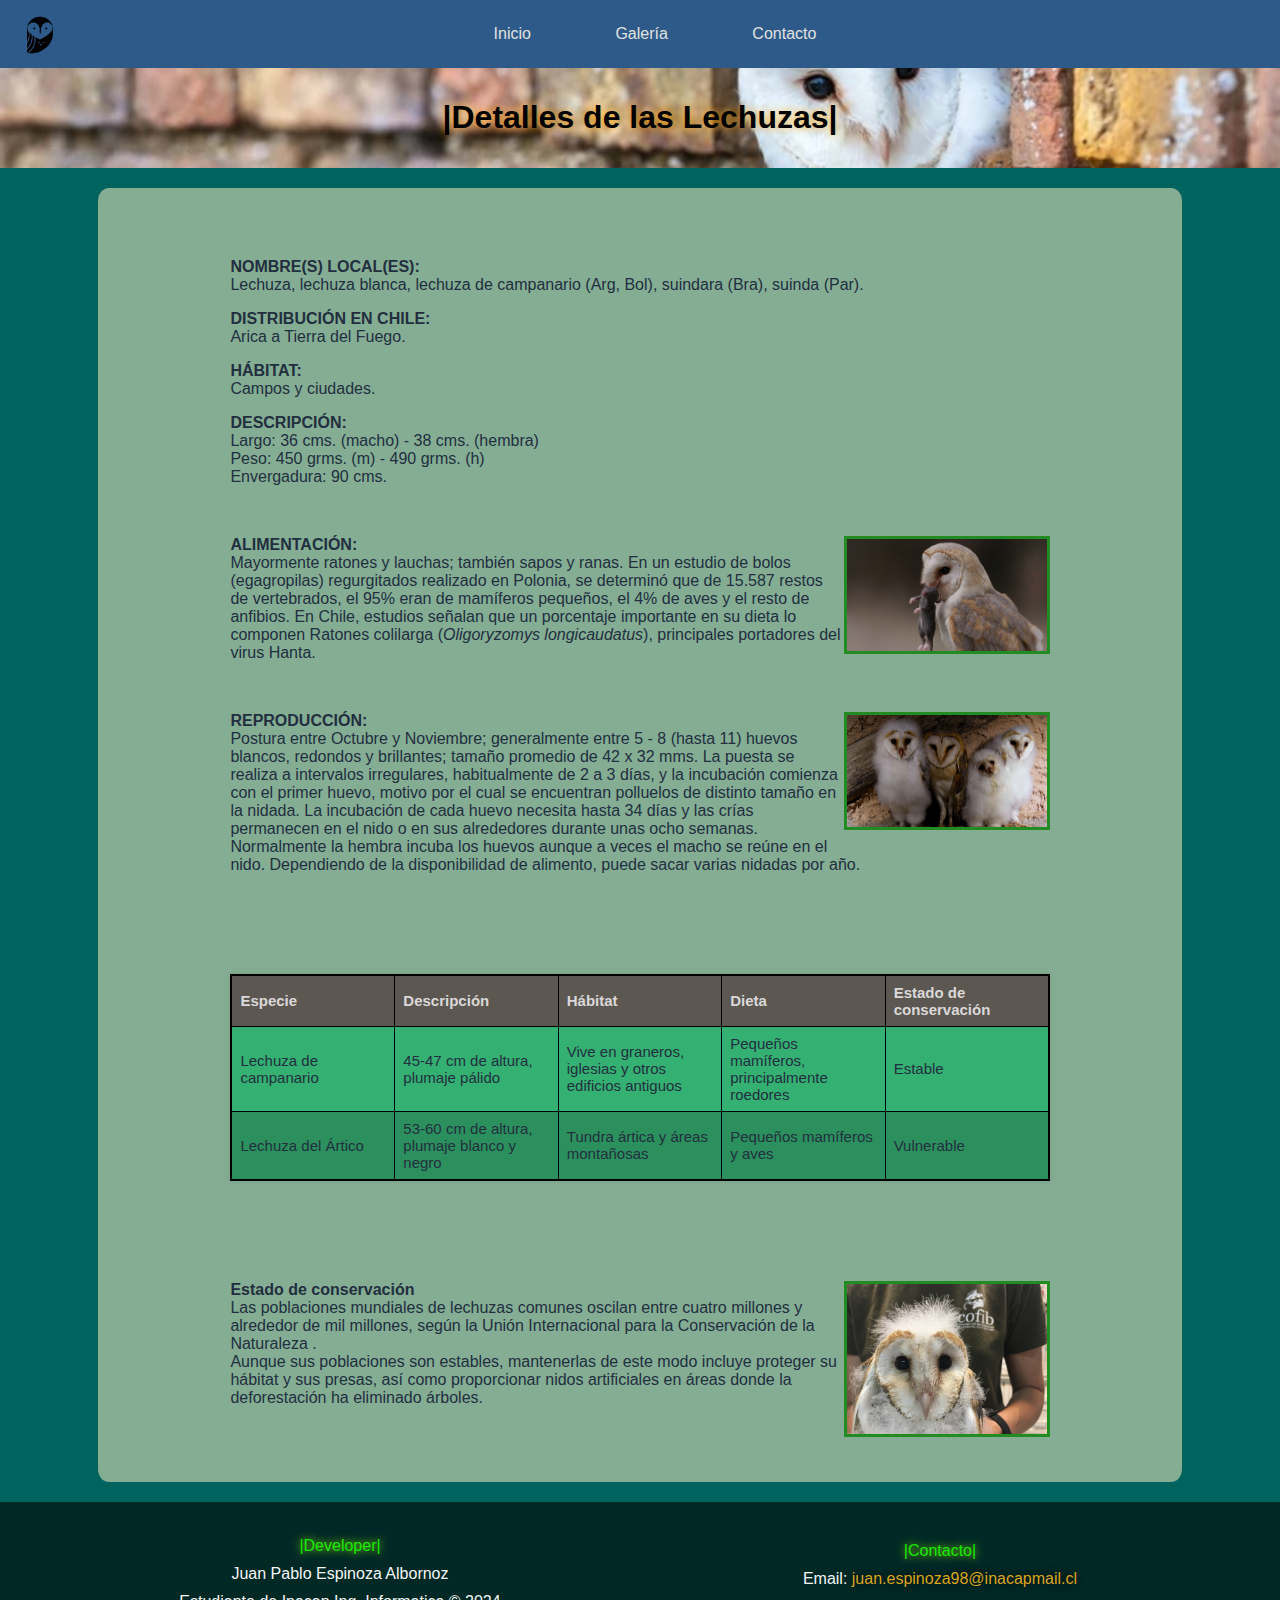
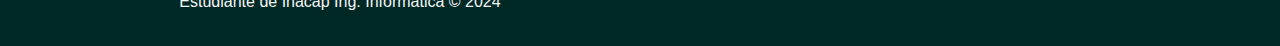
==== detalles.html @ 1cfc8706 "first commit" ====
<!DOCTYPE html>
<html lang="es">

<head>
    <meta charset="UTF-8">
    <meta name="viewport" content="width=device-width, initial-scale=1.0">
    <title>TodoLechuza</title>
    <link rel="stylesheet" href="css/style-body.css">
    <link rel="stylesheet" href="css/style-details.css">
</head>

<body>
    <nav>
        <a id="logo_lechuza" href="index.html">
            <img src="img/logo_lechuza.webp" alt="Logo_lechuza">
        </a>
        <a class="boton-var" href="index.html">Inicio</a>
        <a class="boton-var" href="galeria.html">Galería</a>
        <a class="boton-var" href="fcontact.html">Contacto</a>
    </nav>
    <header>
        <h1>|Detalles de las Lechuzas|</h1>
    </header>
    <main>
        <div id="cuerpo-de-pag">
            <div class="text-extra">
                <p>
                    <b>NOMBRE(S) LOCAL(ES):</b><br>
                    Lechuza, lechuza blanca, lechuza de campanario (Arg, Bol), suindara (Bra), suinda (Par).
                </p>

                <p>
                    <b>DISTRIBUCIÓN EN CHILE:</b><br>
                    Arica a Tierra del Fuego.
                </p>

                <p>
                    <b>HÁBITAT:</b><br>
                    Campos y ciudades.
                </p>

                <div class="descripcion-info">
                    <p>
                        <b>DESCRIPCIÓN:</b><br>
                        Largo: 36 cms. (macho) - 38 cms. (hembra)<br>
                        Peso: 450 grms. (m) - 490 grms. (h)<br>
                        Envergadura: 90 cms.
                    </p>

                </div>
            </div>

            <div class="alimentacion-info-img">

                <div class="image-container">
                    <img class="lechuza_comiendo" src="/img/lechuza_comiendo_informaticos.jpg" alt="Lechuza comiendo">


                </div>
                <div class="text-alimentacion">
                    <p>
                        <b>ALIMENTACIÓN:</b><br>
                        Mayormente ratones y lauchas; también sapos y ranas. En un estudio de bolos (egagropilas)
                        regurgitados
                        realizado en Polonia, se determinó que de 15.587 restos de vertebrados, el 95% eran de mamíferos
                        pequeños,
                        el 4% de aves y el resto de anfibios. En Chile, estudios señalan que un porcentaje importante en
                        su
                        dieta lo
                        componen Ratones colilarga (<i>Oligoryzomys longicaudatus</i>), principales portadores del virus
                        Hanta.

                    </p>
                    
                </div>
            </div>
            <div class="reproduccion-info-img">
                <div class="info">
                    <div class="image-container">
                        <img class="familia_lechuza" src="img/familia_lechuza.jpg" alt="Familia lechuza">

                    </div>
                    <div class="text-reproduccion">
                        <p>
                            <b>REPRODUCCIÓN:</b><br>
                            Postura entre Octubre y Noviembre; generalmente entre 5 - 8 (hasta 11) huevos blancos,
                            redondos
                            y
                            brillantes; tamaño promedio de 42 x 32 mms. La puesta se realiza a intervalos irregulares,
                            habitualmente de
                            2 a 3 días, y la incubación comienza con el primer huevo, motivo por el cual se encuentran
                            polluelos
                            de
                            distinto tamaño en la nidada. La incubación de cada huevo necesita hasta 34 días y las crías
                            permanecen en
                            el nido o en sus alrededores durante unas ocho semanas. Normalmente la hembra incuba los
                            huevos
                            aunque a
                            veces el macho se reúne en el nido. Dependiendo de la disponibilidad de alimento, puede
                            sacar
                            varias
                            nidadas
                            por año.
                        </p>
                        
                    </div>
                </div>
            </div>
            <div class="container_table_center">
                <div class="container_table">
                    <table>
                        <thead>
                            <tr>
                                <th>Especie</th>
                                <th>Descripción</th>
                                <th>Hábitat</th>
                                <th>Dieta</th>
                                <th>Estado de conservación</th>
                            </tr>
                        </thead>
                        <tbody>
                            <tr>
                                <td>Lechuza de campanario</td>
                                <td>45-47 cm de altura, plumaje pálido</td>
                                <td>Vive en graneros, iglesias y otros edificios antiguos</td>
                                <td>Pequeños mamíferos, principalmente roedores</td>
                                <td>Estable</td>
                            </tr>
                            <tr>
                                <td>Lechuza del Ártico</td>
                                <td>53-60 cm de altura, plumaje blanco y negro</td>
                                <td>Tundra ártica y áreas montañosas</td>
                                <td>Pequeños mamíferos y aves</td>
                                <td>Vulnerable</td>
                            </tr>
                        </tbody>
                    </table>
                </div>
            </div>
            <div class="conservacion-info-img">
                <div class="image-container">
                    <img class="lechuza_despeinada" src="img/lechuza_despeinada.jpg" alt="Lechuza_despeinada">

                </div>
                <div class="text-estado">
                    <p>
                        <b>Estado de conservación</b> <br>
                        Las poblaciones mundiales de lechuzas comunes oscilan entre cuatro millones y alrededor de mil
                        millones,
                        según la Unión Internacional para la Conservación de la Naturaleza .<br>
                        Aunque sus poblaciones son estables, mantenerlas de este modo incluye proteger su hábitat y sus
                        presas,
                        así
                        como proporcionar nidos artificiales en áreas donde la deforestación ha eliminado árboles.
                    </p>
                    
                </div>
            </div>
        </div>
    </main>
    <footer>
        <div class="footer-maximo">
            <div class="contenido-footer">
                <p class="title-footer-colums">|Developer|</p>
                <p> Juan Pablo Espinoza Albornoz</p>
                <p> Estudiante de Inacap Ing. Informatica &copy; 2024 </p>
            </div>
            <div class="contenido-footer">
                <p class="title-footer-colums">|Contacto|</p>
                <p>Email: <a class="emeil-format" href="mailto:juan.espinoza98@inacapmail.cl"
                        target="_blank">juan.espinoza98@inacapmail.cl</a></p>
                <br>
            </div>
        </div>
    </footer>
</body>

</html>
---- css/style-body.css ----
body{
    font-family: Verdana, Geneva, Tahoma, sans-serif;
    display: flex;
    flex-direction: column;
    min-height: 100vh;
    margin: 0;
    color: #222f3e;
    background-color: rgba(0, 99, 93);
}
nav{
    background-color: rgb(46, 90, 138);
    padding: 25px ;
    text-align: center;
    text-overflow: ellipsis;
    white-space: nowrap;
    overflow: hidden;
    align-items: center;
}

#logo_lechuza{
    flex-shrink: 0;
    position:absolute;
    left: 0px;
    top: 0;
    height: 40px;
    padding: 15px 20px 4px 10px;
    margin-left: 0px;
    margin-right: 10px;
    display: flex;
    transform: scaleX(-1);
    
}

nav a{
    text-decoration: none;
    color: rgb(224, 226, 225);
    padding: 25px;
    margin: 0px 0px 0px 30px;
    transition: 0.2s;
}

nav a.boton-var:hover{
    background-color: rgba(217, 161, 58, 0.8);
    color: rgb(0, 255, 85);
}

header{
    text-align: center;
    padding: 10px;
    background-image: url(/img/lechuza_baner.jpg);
    background-size: cover; 
    background-position: center; 
    background-repeat: no-repeat; 
}

header h1 {
    color: rgb(0, 0, 0); 
    text-shadow: 0 0 8px rgba(255, 166, 0, 0.8); 
}




footer {
    color: whitesmoke;
    background-color: rgb(0, 41, 38);
    padding: 20px 0; 
    text-align: center; 
}

.footer-maximo {
    display: flex;
    justify-content: center;
    align-items: center;
    flex-wrap: wrap; 
    max-width: 1200px; 
    margin: 0 auto;
}

.footer-maximo .contenido-footer{
    margin: 10px 40px; 
    
}

.contenido-footer{
    flex:1;
    text-align: center;
    width: 50%;
    margin-top: 50px;
    margin: 20px;
}

.contenido-footer p{
    margin: auto;
    padding: 5px;
}

@media screen and (max-width: 600px) {
    .footer-maximo {
        flex-direction: column; 
        align-items: center;
        width: 100%;
        margin: 0; 
    }
    
    .footer-maximo .contenido-footer {
        margin: 10px 0;
        width: 80%;
        text-align: left; 
        
    }
}

.title-footer-colums{
    color: rgb(23, 234, 0);
    text-shadow: 0 0 8px rgb(154, 251, 9);
    
}

.emeil-format{
    text-decoration: none;
    color: goldenrod;
    text-shadow: 0 0 8px rgb(0, 0, 0);
}

.emeil-format:hover{
    color: rgb(0, 187, 255);  
}
---- css/style-details.css ----
main { 
    flex:1;
    display: flex;
    justify-content: center;
}

#cuerpo-de-pag{
    padding: 20px 30px;
    background-color: #9ebc9fd5;
    margin: 20px 50px;
    border-radius: 1%;
    width: 80%;
}

.text-extra{
    margin: 50px auto;
    width: 80%;
}

.alimentacion-info-img{
    margin: 50px auto;
    width: 80%;
}

.reproduccion-info-img{
    margin: 50px auto;
    width: 80%;
}

.conservacion-info-img{
    margin: 50px auto;
    width: 80%;
}

.image-container {
    display: flex;
    align-items: center;
    justify-content: left;
    max-width: 100%;
    overflow: hidden;
    float: right;
    max-width: 320px;
}

.lechuza_comiendo {
    width: 200px;
    max-width: 320px;
    margin-bottom: 25px;
    height: auto;
    padding: 0px;
    background-repeat: no-repeat;
    background-position: left center;
    border: 3px solid forestgreen;
}

.familia_lechuza{
    width: 200px;
    max-width: 100%;
    height: auto;
    position:relative;
    padding: 0px;
    background-repeat: no-repeat;
    background-position: left center;
    border: 3px solid forestgreen;
    margin-bottom: 25px;
}

.lechuza_despeinada{
    width: 200px;
    max-width: 100%;
    height: auto;
    position:relative;
    padding: 0px;
    background-repeat: no-repeat;
    background-position: left center;
    border: 3px solid forestgreen;
    margin-bottom: 25px;
}

table, th, td {
    border: 2px solid black;
    border-collapse: collapse;
}
th, td {
    border: 1px solid black;
    padding: 8px;
    text-align: left;
    width: 20%;  /* Ajusta según necesidades */
}
th {
    background-color: #5c5751;
    color: rgb(218, 216, 216);
}
tbody tr:nth-child(odd) {
    background-color: #34b072;
}
tbody tr:nth-child(even) {
    background-color: #2b905d;
}
tbody tr:hover {
    background-color: #0ed88b;
}
table {
    font-family: Arial, sans-serif;
    font-size: 15px;
    
    border-collapse: collapse;
}

.container_table {
    overflow-x: auto;  
    margin: 50px 10px;
    box-shadow: 0 0 5px rgba(0,0,0,0.1); 
    
    width: 80%;
}

.container_table_center{
    display: flex;
    justify-content: center;
}

@media (max-width: 600px) {
    th, td {
        padding: 5px;  
        font-size: 12px;  
    }
    table{
        width: 80%;
    }
}
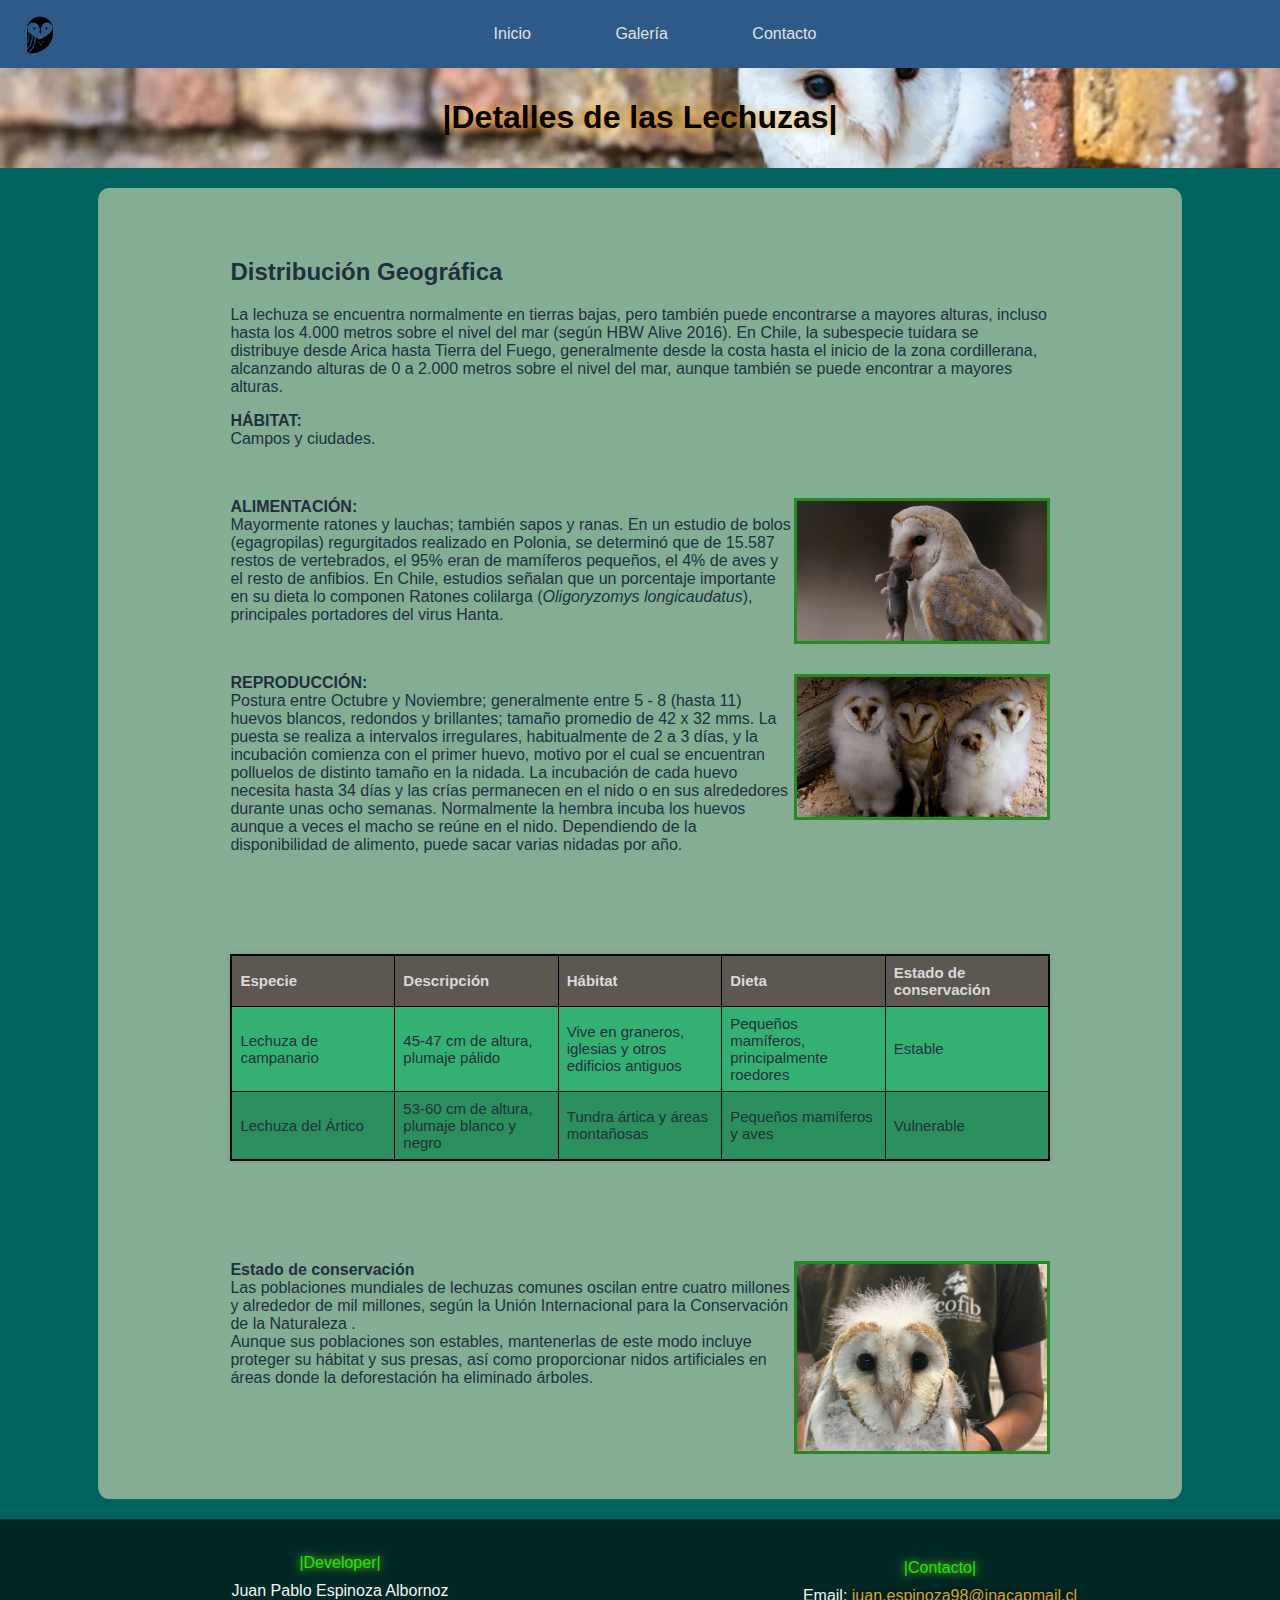
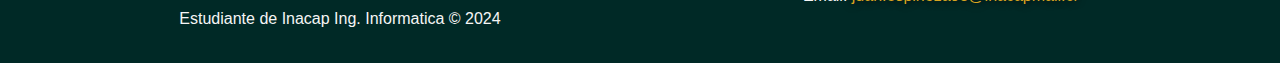
==== commit 329e3c29: "cambio informacion de documentos" ====
--- a/detalles.html
+++ b/detalles.html
@@ -24,30 +24,20 @@
     <main>
         <div id="cuerpo-de-pag">
             <div class="text-extra">
-                <p>
-                    <b>NOMBRE(S) LOCAL(ES):</b><br>
-                    Lechuza, lechuza blanca, lechuza de campanario (Arg, Bol), suindara (Bra), suinda (Par).
-                </p>
-
-                <p>
-                    <b>DISTRIBUCIÓN EN CHILE:</b><br>
-                    Arica a Tierra del Fuego.
-                </p>
+                <h2>Distribución Geográfica</h2>
+                    <p>La lechuza se encuentra normalmente en tierras bajas, pero también puede encontrarse a mayores
+                        alturas, incluso hasta los 4.000 metros sobre el nivel del mar (según HBW Alive 2016). En Chile,
+                        la subespecie tuidara se distribuye desde Arica hasta Tierra del Fuego, generalmente desde la
+                        costa hasta el inicio de la zona cordillerana, alcanzando alturas de 0 a 2.000 metros sobre el
+                        nivel del mar, aunque también se puede encontrar a mayores alturas.</p>
+                
 
                 <p>
                     <b>HÁBITAT:</b><br>
                     Campos y ciudades.
                 </p>
 
-                <div class="descripcion-info">
-                    <p>
-                        <b>DESCRIPCIÓN:</b><br>
-                        Largo: 36 cms. (macho) - 38 cms. (hembra)<br>
-                        Peso: 450 grms. (m) - 490 grms. (h)<br>
-                        Envergadura: 90 cms.
-                    </p>
-
-                </div>
+                
             </div>
 
             <div class="alimentacion-info-img">
@@ -174,5 +164,4 @@
         </div>
     </footer>
 </body>
-
 </html>--- a/css/style-details.css
+++ b/css/style-details.css
@@ -85,7 +85,7 @@
     border: 1px solid black;
     padding: 8px;
     text-align: left;
-    width: 20%;  /* Ajusta según necesidades */
+    width: 20%;  
 }
 th {
     background-color: #5c5751;
@@ -128,4 +128,18 @@
     table{
         width: 80%;
     }
+}
+
+@media screen and (min-width: 1080px) {
+    .image-container img {
+        width: 250px;
+        max-width: 100%;
+        height: auto;
+        position:relative;
+        padding: 0px;
+        background-repeat: no-repeat;
+        background-position: left center;
+        border: 3px solid forestgreen;
+        margin-bottom: 25px;
+    }
 }